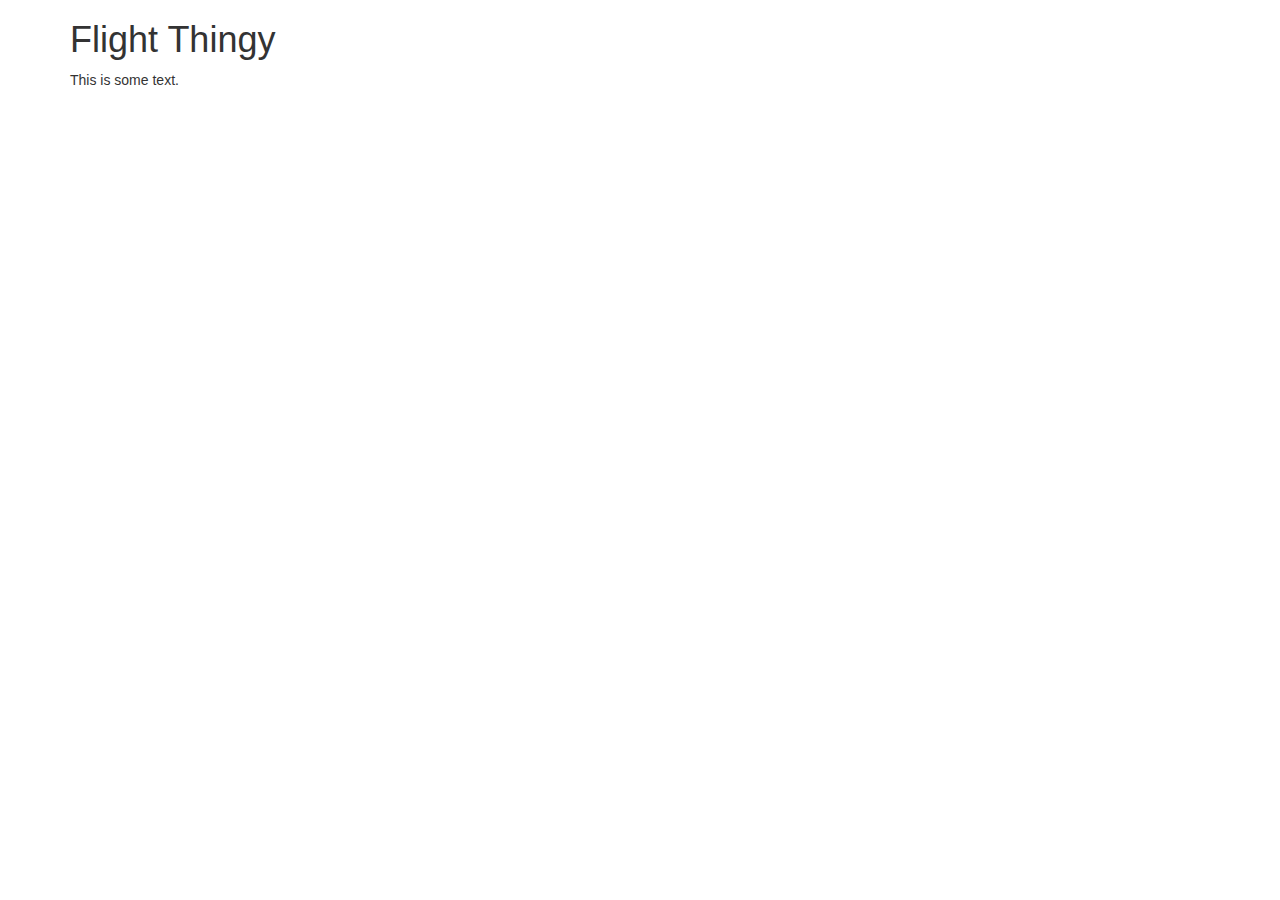
==== index.html @ a1f56340 "Initial commit" ====
<!DOCTYPE html>
<html lang="en">
<head>
  <title>Flight Thingy</title>
  <meta charset="utf-8">
  <meta name="viewport" content="width=device-width, initial-scale=1">
  <link rel="stylesheet" href="https://maxcdn.bootstrapcdn.com/bootstrap/3.3.7/css/bootstrap.min.css">
  <script src="https://ajax.googleapis.com/ajax/libs/jquery/3.1.1/jquery.min.js"></script>
  <script src="https://maxcdn.bootstrapcdn.com/bootstrap/3.3.7/js/bootstrap.min.js"></script>
</head>
<body>

<div class="container">
  <h1>Flight Thingy</h1>
  <p>This is some text.</p>
</div>

</body>
</html>
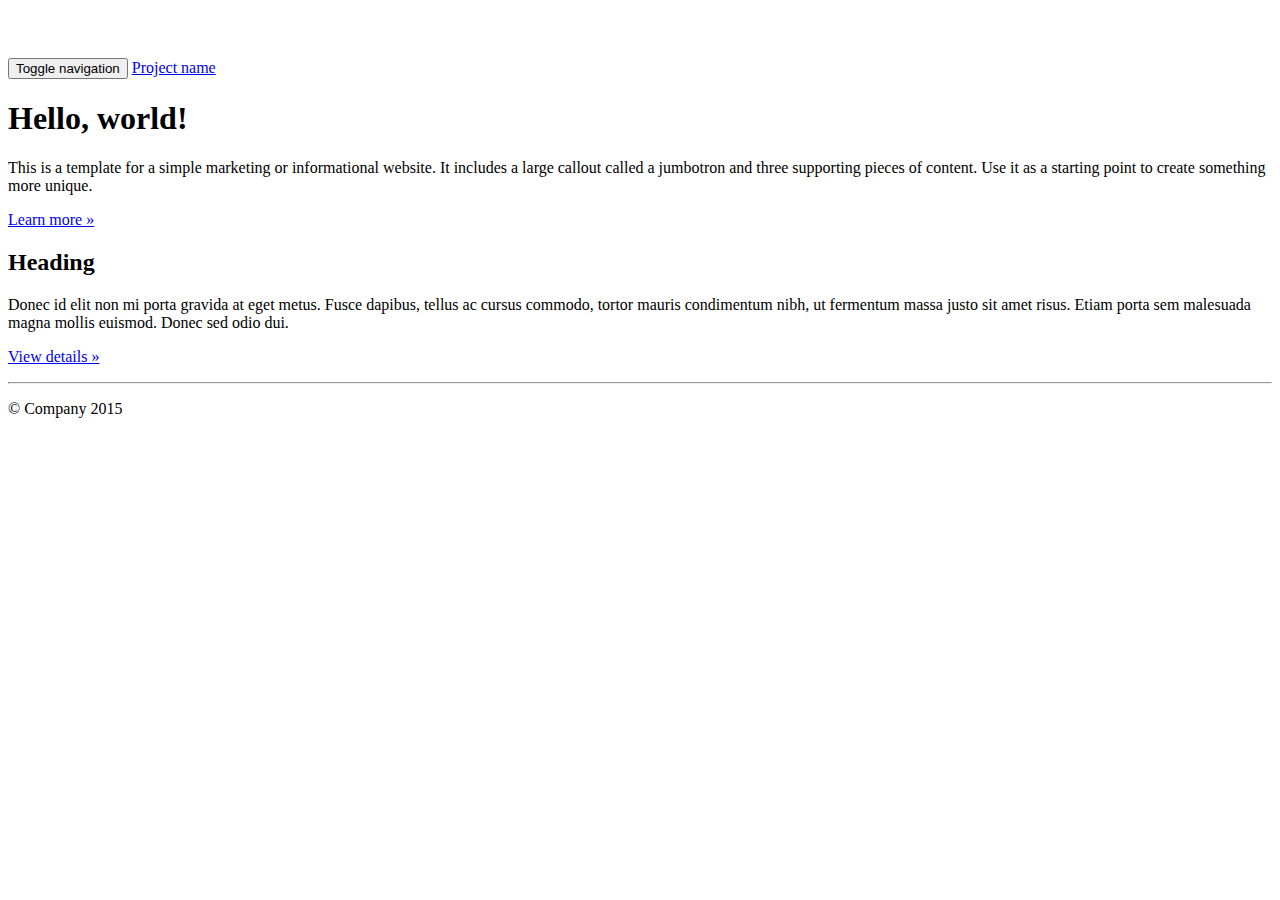
==== commit b39ecc33: "Added boilerplate code" ====
--- a/index.html
+++ b/index.html
@@ -1,19 +1,78 @@
-<!DOCTYPE html>
-<html lang="en">
-<head>
-  <title>Flight Thingy</title>
-  <meta charset="utf-8">
-  <meta name="viewport" content="width=device-width, initial-scale=1">
-  <link rel="stylesheet" href="https://maxcdn.bootstrapcdn.com/bootstrap/3.3.7/css/bootstrap.min.css">
-  <script src="https://ajax.googleapis.com/ajax/libs/jquery/3.1.1/jquery.min.js"></script>
-  <script src="https://maxcdn.bootstrapcdn.com/bootstrap/3.3.7/js/bootstrap.min.js"></script>
-</head>
-<body>
+<!doctype html>
+<!--[if lt IE 7]>      <html class="no-js lt-ie9 lt-ie8 lt-ie7" lang=""> <![endif]-->
+<!--[if IE 7]>         <html class="no-js lt-ie9 lt-ie8" lang=""> <![endif]-->
+<!--[if IE 8]>         <html class="no-js lt-ie9" lang=""> <![endif]-->
+<!--[if gt IE 8]><!--> <html class="no-js" lang=""> <!--<![endif]-->
+    <head>
+        <meta charset="utf-8">
+        <meta http-equiv="X-UA-Compatible" content="IE=edge,chrome=1">
+        <title></title>
+        <meta name="description" content="">
+        <meta name="viewport" content="width=device-width, initial-scale=1">
 
-<div class="container">
-  <h1>Flight Thingy</h1>
-  <p>This is some text.</p>
-</div>
+        <link rel="stylesheet" href="css/bootstrap.min.css">
+        <style>
+            body {
+                padding-top: 50px;
+                padding-bottom: 20px;
+            }
+        </style>
+        <link rel="stylesheet" href="css/bootstrap-theme.min.css">
+        <link rel="stylesheet" href="css/main.css">
 
-</body>
-</html>+        <script src="js/vendor/modernizr-2.8.3-respond-1.4.2.min.js"></script>
+        
+                <!--[if lt IE 8]>
+            <p class="browserupgrade">You are using an <strong>outdated</strong> browser. Please <a href="http://browsehappy.com/">upgrade your browser</a> to improve your experience.</p>
+        <![endif]-->
+    <nav class="navbar navbar-inverse navbar-fixed-top" role="navigation">
+      <div class="container">
+        <div class="navbar-header">
+          <button type="button" class="navbar-toggle collapsed" data-toggle="collapse" data-target="#navbar" aria-expanded="false" aria-controls="navbar">
+            <span class="sr-only">Toggle navigation</span>
+            <span class="icon-bar"></span>
+            <span class="icon-bar"></span>
+            <span class="icon-bar"></span>
+          </button>
+          <a class="navbar-brand" href="#">Project name</a>
+        </div>
+      </div>
+    </nav>
+        
+    </head>
+
+    <body>
+    <!-- Main jumbotron for a primary marketing message or call to action -->
+    <div class="jumbotron">
+      <div class="container">
+        <h1>Hello, world!</h1>
+        <p>This is a template for a simple marketing or informational website. It includes a large callout called a jumbotron and three supporting pieces of content. Use it as a starting point to create something more unique.</p>
+        <p><a class="btn btn-primary btn-lg" href="#" role="button">Learn more &raquo;</a></p>
+      </div>
+    </div>
+
+    <div class="container">
+      <!-- Example row of columns -->
+      <div class="row">
+        <div class="col-md-4">
+          <h2>Heading</h2>
+          <p>Donec id elit non mi porta gravida at eget metus. Fusce dapibus, tellus ac cursus commodo, tortor mauris condimentum nibh, ut fermentum massa justo sit amet risus. Etiam porta sem malesuada magna mollis euismod. Donec sed odio dui. </p>
+          <p><a class="btn btn-default" href="#" role="button">View details &raquo;</a></p>
+        </div>
+      </div>
+
+      <hr>
+
+    </div> <!-- /container -->        <script src="//ajax.googleapis.com/ajax/libs/jquery/1.11.2/jquery.js"></script>
+    <div>
+      <footer>
+        <p>&copy; Company 2015</p>
+      </footer>
+        <script>window.jQuery || document.write('<script src="js/vendor/jquery-1.11.2.js"><\/script>')</script>
+
+        <script src="js/vendor/bootstrap.min.js"></script>
+
+        <script src="js/main.js"></script>
+    </div>
+    </body>
+</html>
